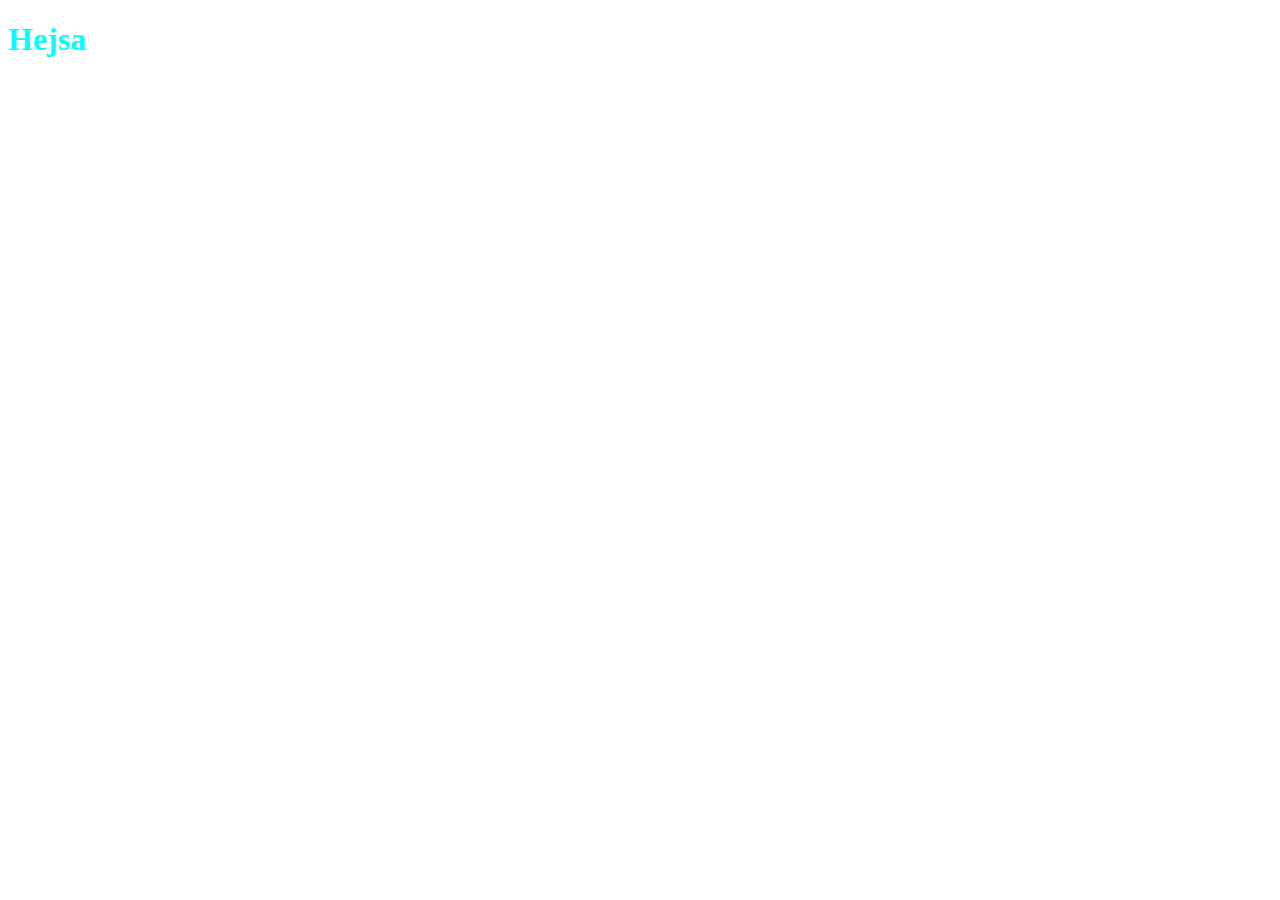
==== index.html @ 27ec6da0 "first commit" ====
<!DOCTYPE html>
<html lang="en">

<head>
    <meta charset="UTF-8">
    <meta name="viewport" content="width=device-width, initial-scale=1.0">
    <title>Git tester sem2</title>
    <link rel="stylesheet" href="style.css">
</head>

<body>
    <h1>Hejsa</h1>

    <script src="script.js"></script>
</body>

</html>
---- style.css ----
* {
  box-sizing: border-box;
}
h1 {
  color: aqua;
}
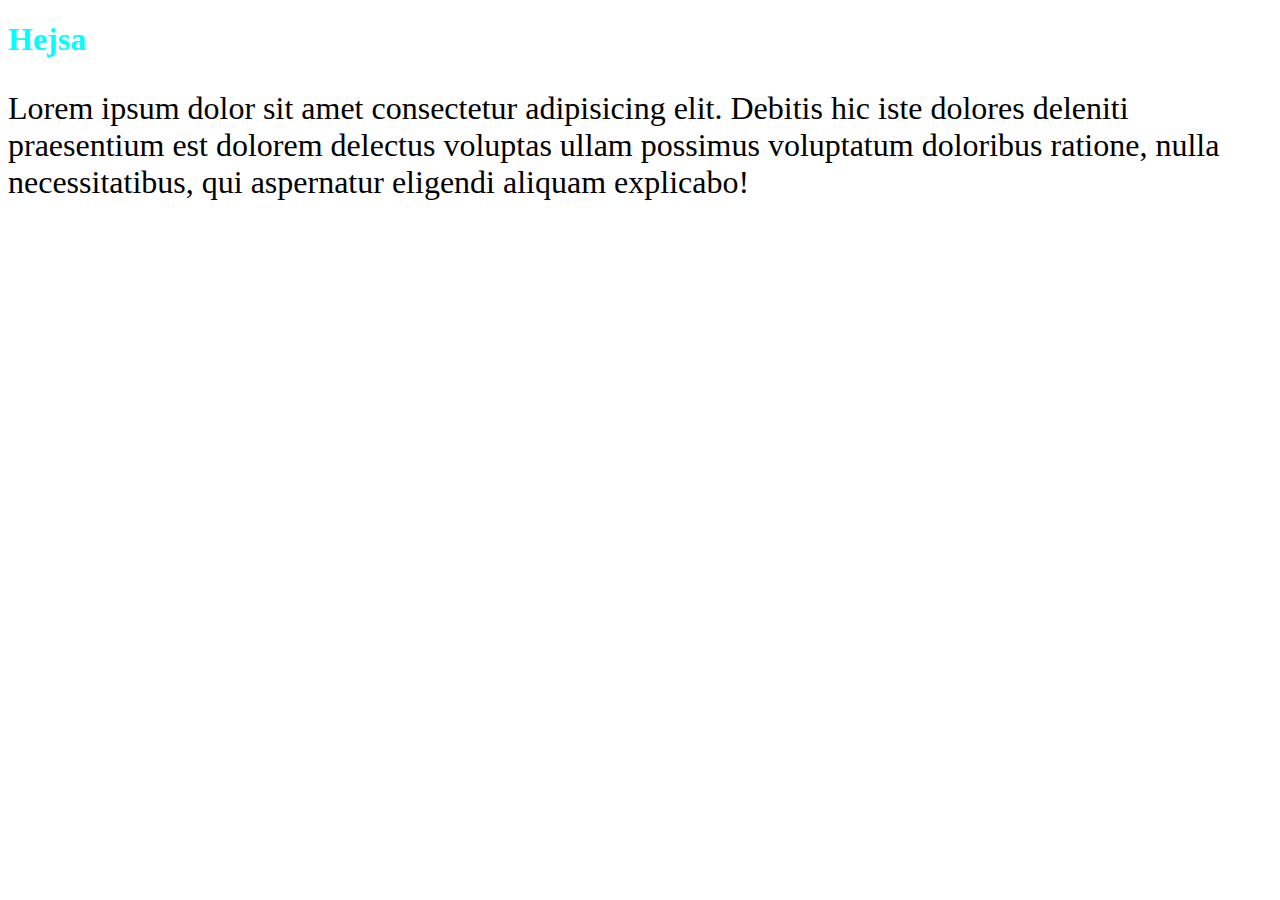
==== commit 757708e7: "Add paragraph" ====
--- a/index.html
+++ b/index.html
@@ -10,7 +10,9 @@
 
 <body>
     <h1>Hejsa</h1>
-
+    <p>Lorem ipsum dolor sit amet consectetur adipisicing elit. Debitis hic iste dolores deleniti praesentium est
+        dolorem delectus voluptas ullam possimus voluptatum doloribus ratione, nulla necessitatibus, qui aspernatur
+        eligendi aliquam explicabo!</p>
     <script src="script.js"></script>
 </body>
 
--- a/style.css
+++ b/style.css
@@ -4,3 +4,7 @@
 h1 {
   color: aqua;
 }
+
+p {
+  font-size: 2rem;
+}
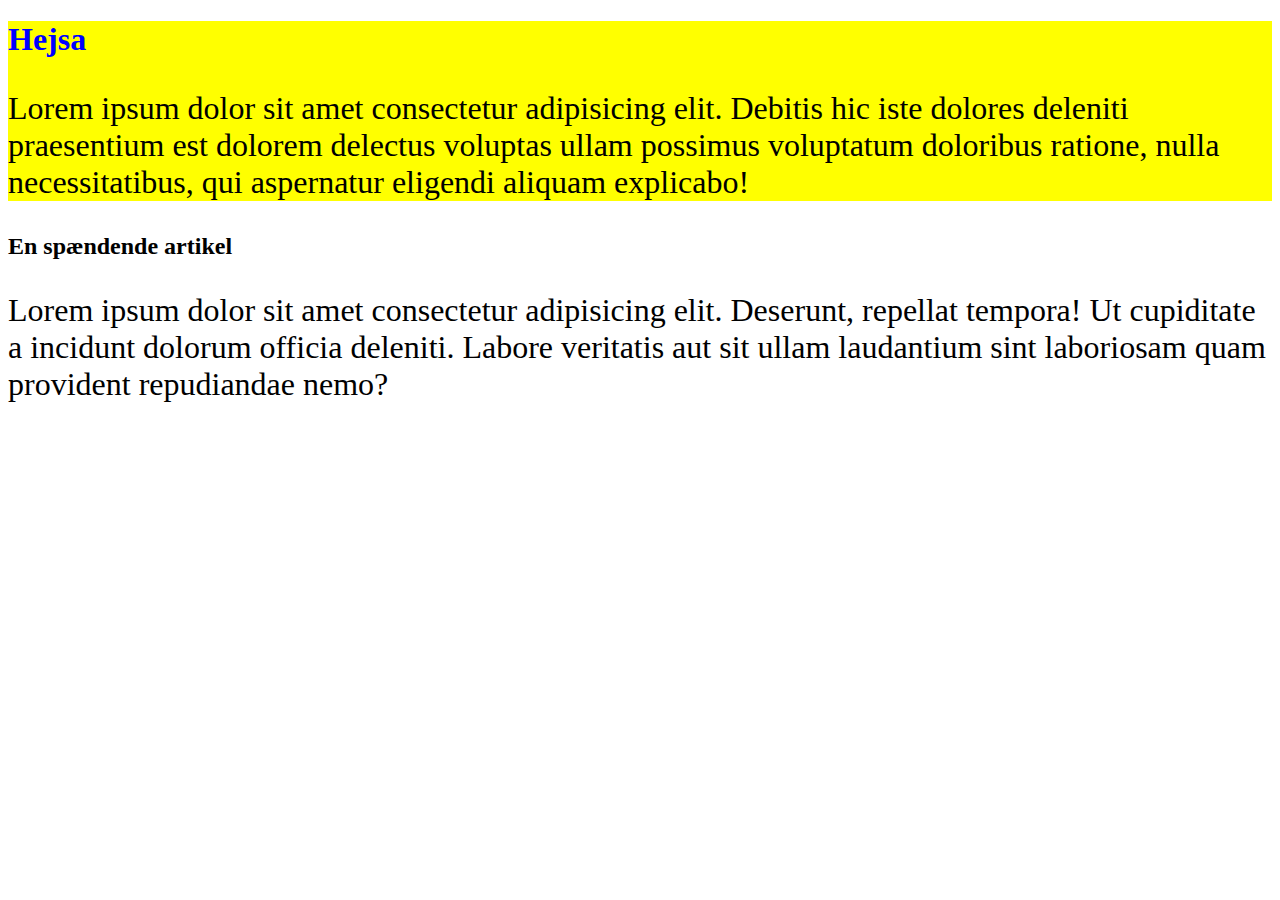
==== commit 2f11097a: "header design add" ====
--- a/index.html
+++ b/index.html
@@ -9,10 +9,20 @@
 </head>
 
 <body>
-    <h1>Hejsa</h1>
-    <p>Lorem ipsum dolor sit amet consectetur adipisicing elit. Debitis hic iste dolores deleniti praesentium est
-        dolorem delectus voluptas ullam possimus voluptatum doloribus ratione, nulla necessitatibus, qui aspernatur
-        eligendi aliquam explicabo!</p>
+    <header>
+
+        <h1>Hejsa</h1>
+        <p>Lorem ipsum dolor sit amet consectetur adipisicing elit. Debitis hic iste dolores deleniti praesentium est
+            dolorem delectus voluptas ullam possimus voluptatum doloribus ratione, nulla necessitatibus, qui aspernatur
+            eligendi aliquam explicabo!</p>
+
+    </header>
+    <article>
+        <h2>En spændende artikel</h2>
+        <p>Lorem ipsum dolor sit amet consectetur adipisicing elit. Deserunt, repellat tempora! Ut cupiditate a incidunt
+            dolorum officia deleniti. Labore veritatis aut sit ullam laudantium sint laboriosam quam provident
+            repudiandae nemo?</p>
+    </article>
     <script src="script.js"></script>
 </body>
 
--- a/style.css
+++ b/style.css
@@ -2,9 +2,13 @@
   box-sizing: border-box;
 }
 h1 {
-  color: aqua;
+  color: blue;
 }
 
 p {
   font-size: 2rem;
 }
+
+header {
+  background-color: yellow;
+}
